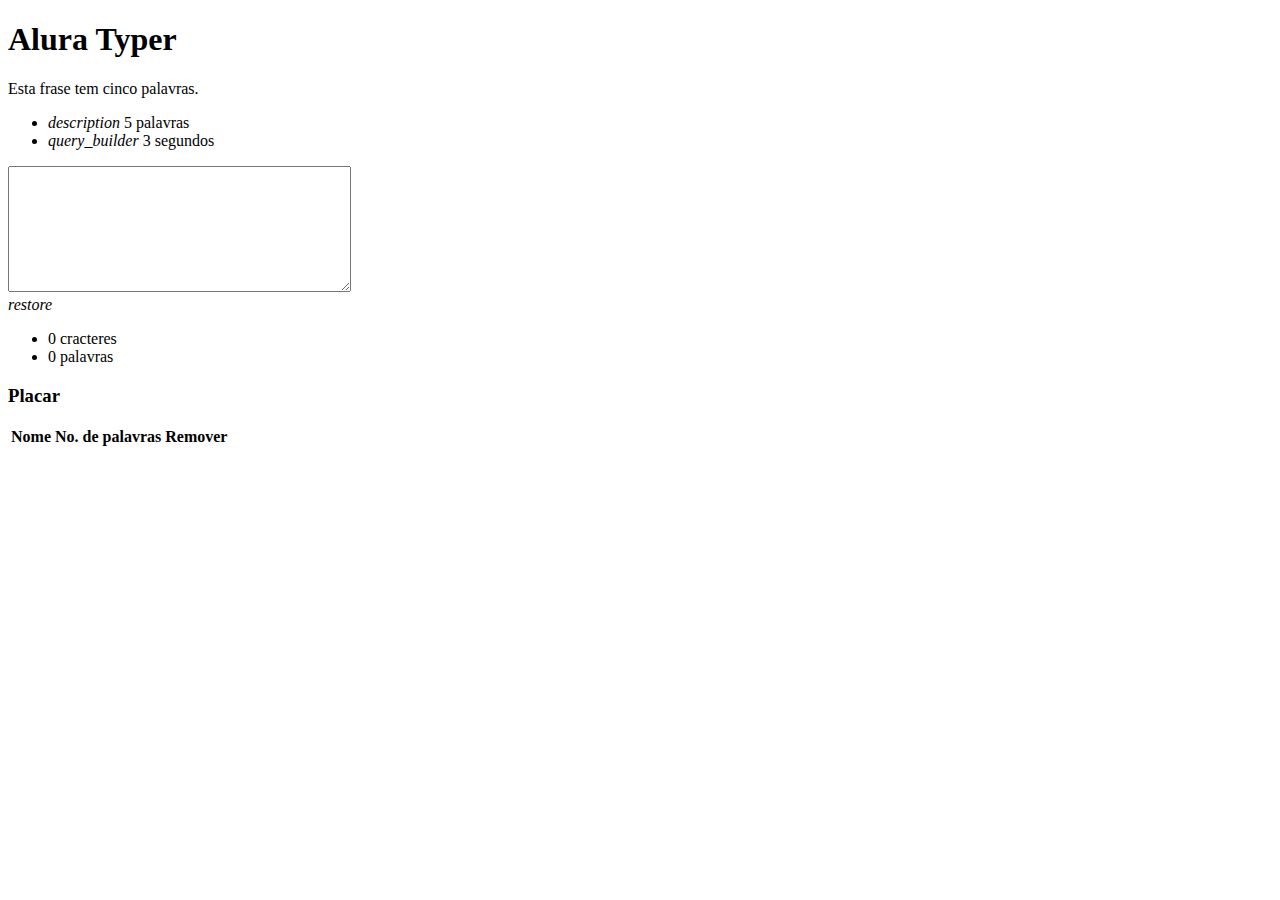
==== public/principal.html @ 83311347 "Aula 06" ====
<!DOCTYPE html><html lang="pt-br">	<head>		<meta charset="UTF-8">		<title>Alura Typer</title>		<link href="css/libs/materialize.min.css" rel="stylesheet">		<link href="css/libs/google-fonts.css" rel="stylesheet">		<link href="css/estilos.css" rel="stylesheet">	</head>	<body>	<div class="container">		<h1 class="center">Alura Typer</h1>		<p class="frase center">Esta frase tem cinco palavras.</p>		<ul class="informacoes center">			<li>				<i class="small material-icons icones">description</i>				<span id="tamanho-frase">5</span> palavras			</li>			<li>				<i class="small material-icons icones">query_builder</i>				<span id="tempo-digitacao">3</span> segundos			</li>		</ul>		<textarea class="campo-digitacao" rows="8" cols="40"></textarea>		<div>			<a class="btn-floating btn-large waves-effect waves-light red" id="botao-reniciar">				<i class="material-icons">restore</i>			</a>		</div>		<ul class="center">			<li><span id="contador-caracteres">0</span> cracteres</li>			<li><span id="contador-palavras">0</span> palavras</li>		</ul>		<section class="placar">			<h3 class="center">Placar</h3>			<table class="centered bordered">				<thead>					<tr>						<th>Nome</th>						<th>No. de palavras</th>						<th>Remover</th>					</tr>				</thead>				<tbody>				</tbody>			</table>		</section>	</div>        <script src="js/jquery.js"></script>        <script src="js/main.js"></script>		<script src="js/placar.js"></script>		</body></html>
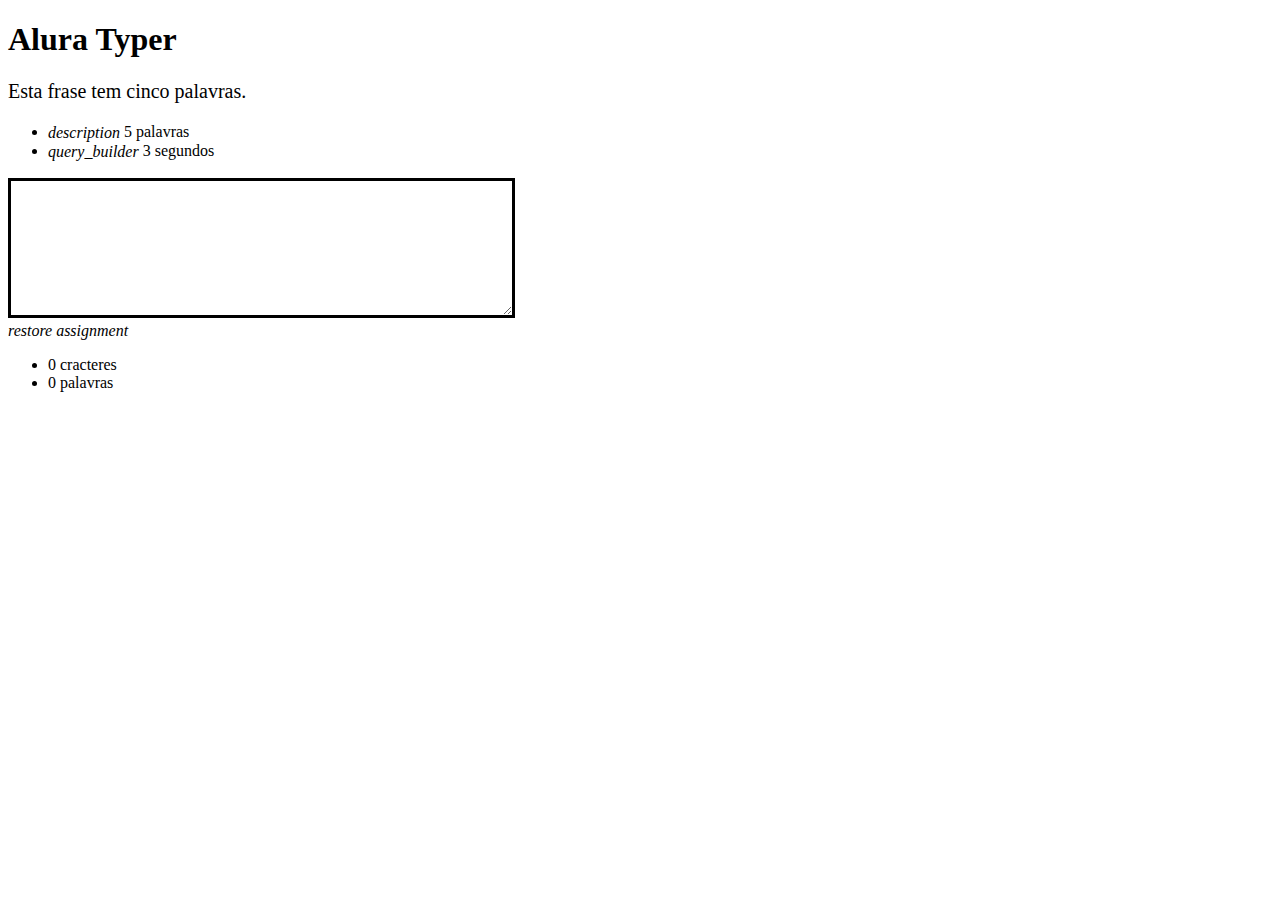
==== commit 03d67562: "Curso parte 2 Aula 01" ====
--- a/public/principal.html
+++ b/public/principal.html
@@ -24,9 +24,12 @@
  		<textarea class="campo-digitacao" rows="8" cols="40"></textarea> -		<div>+		<div class="botoes"> 			<a class="btn-floating btn-large waves-effect waves-light red" id="botao-reniciar"> 				<i class="material-icons">restore</i>+			</a>+			<a class="btn-floating btn-large waves-effect waves-light green" id="botao-placar">+				<i class="material-icons">assignment</i> 			</a> 		</div> --- a/public/css/estilos.css
+++ b/public/css/estilos.css
@@ -0,0 +1,34 @@
+.icones {
+    vertical-align: middle;
+}
+
+.frase {
+    font-size: 20px;
+    text-align: left;
+}
+
+.campo-digitacao {
+    font-size: 20px;
+    height: 130px;
+    border: 3px solid black;
+}
+
+.campo-desativado {
+    background-color: lightgray;
+}
+
+.borda-verde {
+    border: 3px solid green;
+}
+
+.borda-vermelha {
+    border: 3px solid red;
+}
+
+.placar {
+    display: none;
+}
+
+body {
+    overflow: scroll;
+}